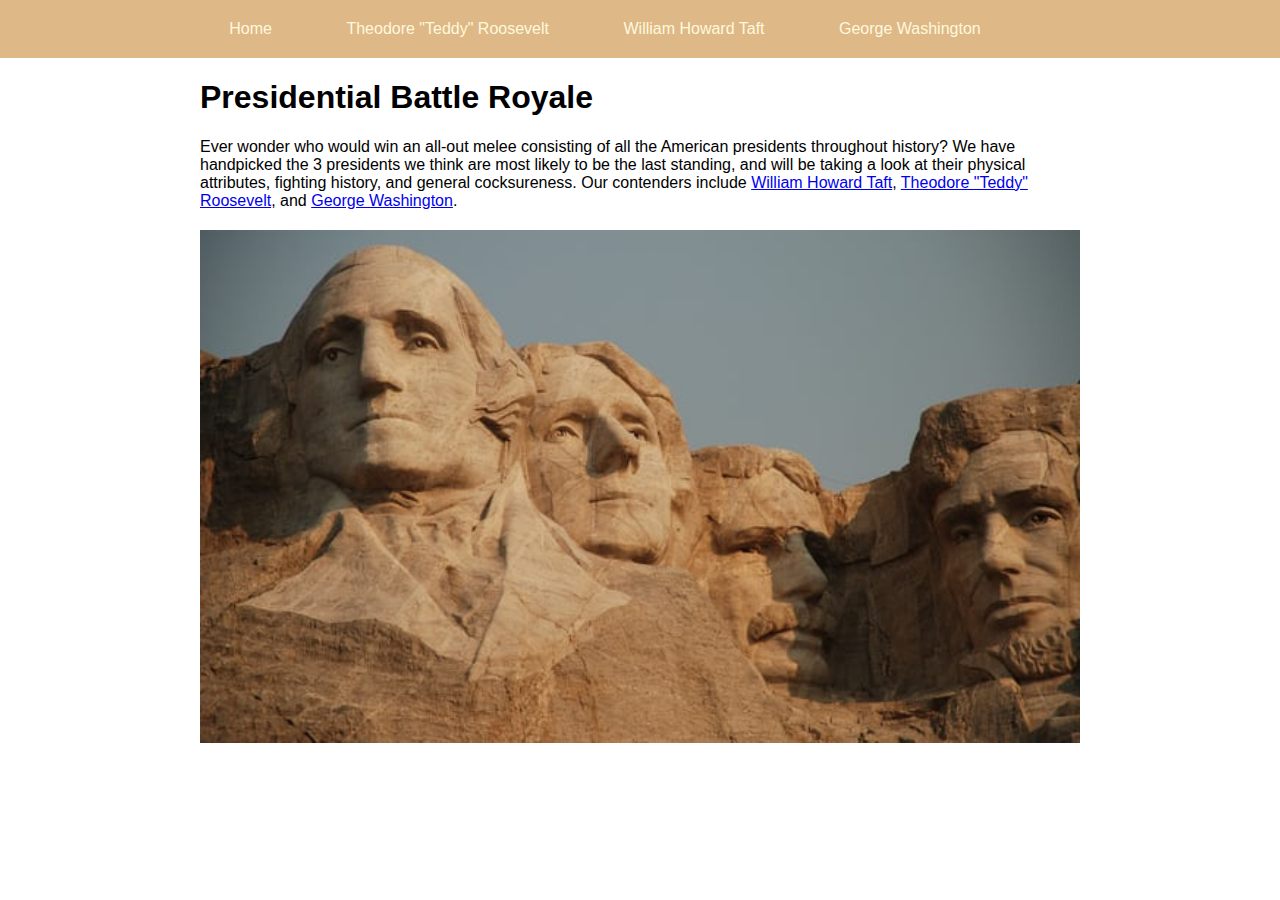
==== index.html @ 2546c879 "1st draft" ====
<!DOCTYPE html>
<html>
<head>
    <title>Presidential Battle Royale</title>
    <link rel="stylesheet" href="stylesheet.css">
    <meta charset="UTF-8">
</head>
<body>
    <header>
        <nav>
            <ul class="nav">
                <li><a href="index.html">Home</a></li>
                <li><a href="Theodore Roosevelt.html">Theodore "Teddy" Roosevelt</a></li>
                <li><a href="William Howard Taft.html">William Howard Taft</a></li>
                <li><a href="George Washington.html">George Washington</a></li>
            </ul>
        </nav>
    </header>
    <main>
        <h1>Presidential Battle Royale</h1>
        <p>Ever wonder who would win an all-out melee consisting of all the American presidents throughout
        history? We have handpicked the 3 presidents we think are most likely to be the last standing,
        and will be taking a look at their physical attributes, fighting history, and general
        cocksureness. Our contenders include <a href="William Howard Taft.html">William Howard Taft</a>,
        <a href="Theodore Roosevelt.html">Theodore "Teddy" Roosevelt</a>, and 
        <a href="George Washington.html">George Washington</a>.
        </p>
        <img class="main" src="images/rushmore.jpg" alt="Mount Rushmore">
    </main>
</body>
</html>
---- stylesheet.css ----
body {
    margin: 0px;
    padding: 0px;
    font-family: Arial, Helvetica, sans-serif;
}
.nav {
    background-color: burlywood;
    list-style-type: none;
    text-align: center;
    padding: 20px 0 20px 0;
    margin-top: 0;
}
.nav li {
    display: inline-block;
    padding-right: 70px;
}
.nav  li  a {
    text-decoration: none;
    color: cornsilk;
}
.nav  li  a:hover {
    color: gainsboro;
}

main {
    margin: 0px 200px 0 200px;
}
img.alt {
    float: right;
    border-radius: 50%;
    margin-left: 10px;
    margin-bottom: 10px;
    box-shadow: grey 10px 10px 10px;
    height: 300px;
}
img.main {
    width: 100%;
}

p {
    margin-bottom: 20px;
}
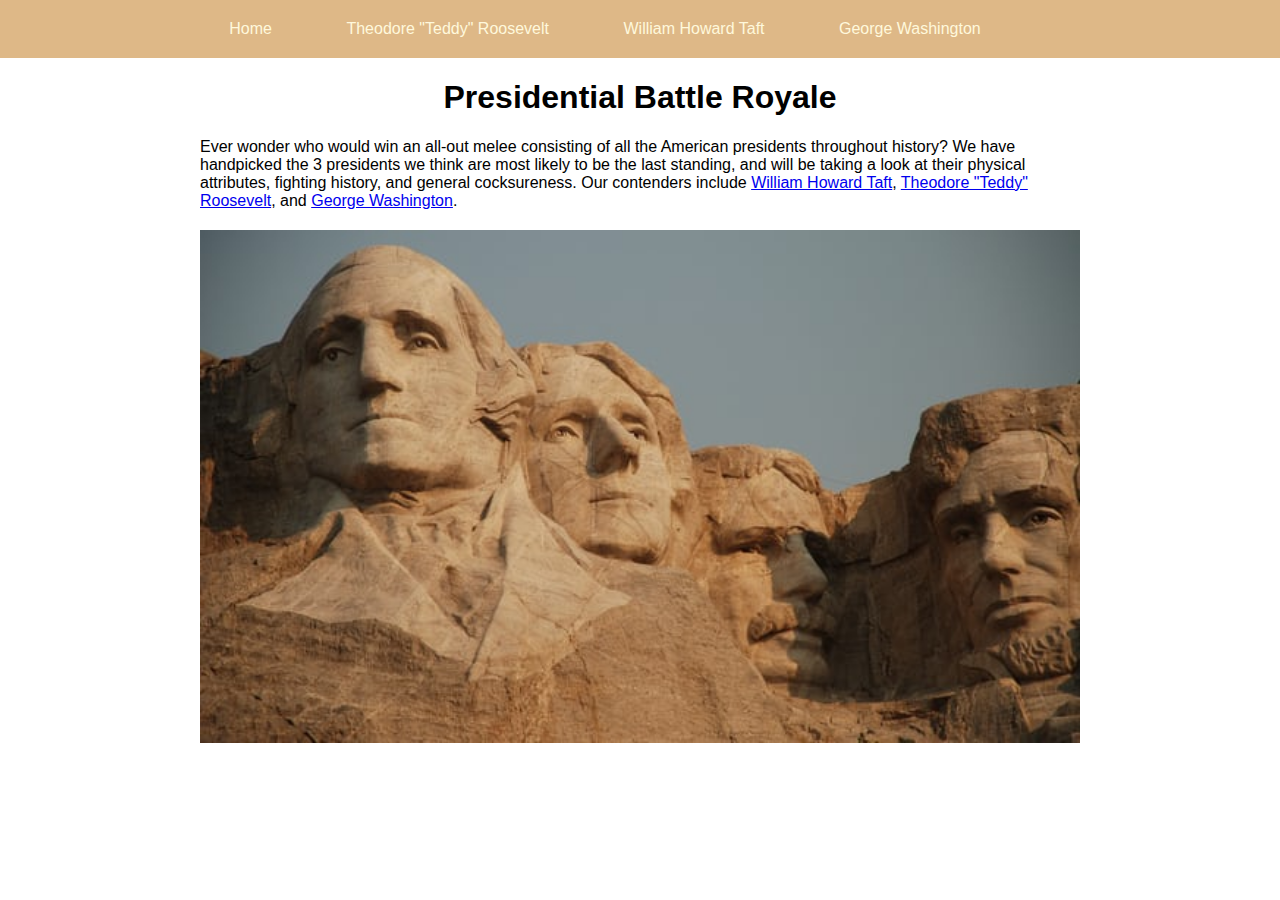
==== commit b42e3be7: "1st draft" ====
--- a/index.html
+++ b/index.html
@@ -17,7 +17,7 @@
         </nav>
     </header>
     <main>
-        <h1>Presidential Battle Royale</h1>
+        <h1 class="head">Presidential Battle Royale</h1>
         <p>Ever wonder who would win an all-out melee consisting of all the American presidents throughout
         history? We have handpicked the 3 presidents we think are most likely to be the last standing,
         and will be taking a look at their physical attributes, fighting history, and general
--- a/stylesheet.css
+++ b/stylesheet.css
@@ -39,4 +39,8 @@
 
 p {
     margin-bottom: 20px;
+}
+.head {
+    text-align: center;
+
 }